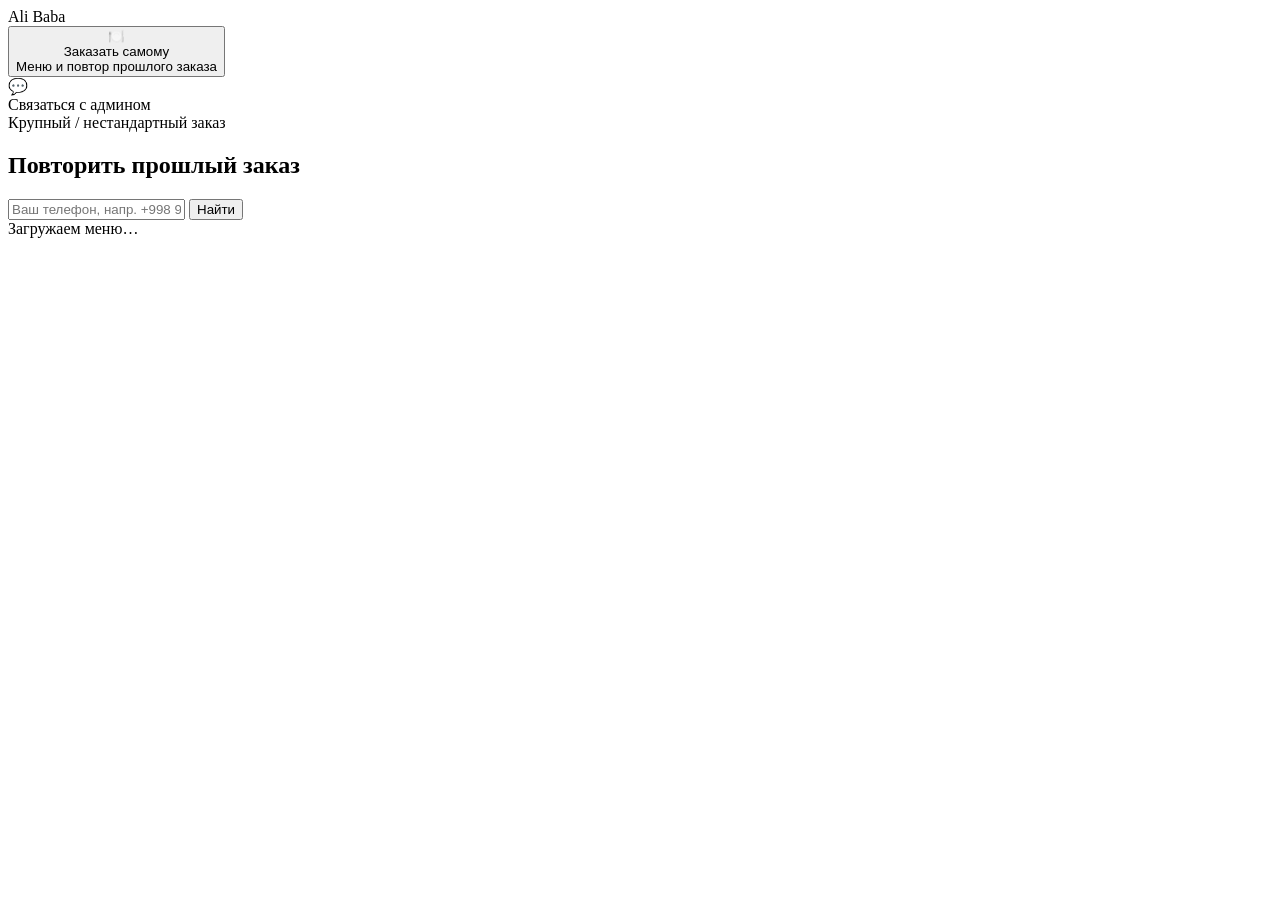
==== app/index.html @ edb04403 "direct-order app (утверждённая версия)" ====
<!doctype html>
<html lang="ru">
<head>
  <meta charset="utf-8" />
  <meta name="viewport" content="width=device-width, initial-scale=1, viewport-fit=cover" />
  <meta name="theme-color" content="#c8102e" />
  <title>Ali Baba · Прямой заказ</title>
  <link rel="manifest" href="manifest.json" />
  <link rel="stylesheet" href="styles.css" />
</head>
<body>
  <header class="topbar">
    <div class="brand" id="brandName">Ali Baba</div>
    <div class="topbar-actions">
      <button class="link-btn" id="myOrdersBtn" hidden>Мои заказы</button>
      <button class="cart-btn" id="cartBtn" aria-label="Корзина" hidden>
        🛒 <span class="badge" id="cartCount">0</span>
      </button>
    </div>
  </header>

  <!-- ═══ Экран магазина ═══ -->
  <main class="wrap" id="shopView">
    <section class="doors">
      <button class="door door-primary" id="doorSelf">
        <div class="door-emoji">🍽️</div>
        <div class="door-title">Заказать самому</div>
        <div class="door-sub">Меню и повтор прошлого заказа</div>
      </button>
      <a class="door door-secondary" id="doorAdmin" target="_blank" rel="noopener">
        <div class="door-emoji">💬</div>
        <div class="door-title">Связаться с админом</div>
        <div class="door-sub">Крупный / нестандартный заказ</div>
      </a>
    </section>

    <section class="card reorder" id="reorderCard">
      <h2>Повторить прошлый заказ</h2>
      <div class="row">
        <input id="reorderPhone" type="tel" inputmode="tel" placeholder="Ваш телефон, напр. +998 90 123 45 67" />
        <button class="btn" id="reorderBtn">Найти</button>
      </div>
      <div id="reorderResult" class="reorder-result"></div>
    </section>

    <!-- Поиск + категории -->
    <div class="menu-tools" id="menuTools" hidden>
      <input id="menuSearch" type="search" placeholder="🔎 Поиск по меню…" />
      <div class="chips" id="catChips"></div>
    </div>

    <section id="menu" class="menu" aria-live="polite">
      <div class="menu-loading">Загружаем меню…</div>
    </section>
  </main>

  <!-- ═══ Экран «Мои заказы» ═══ -->
  <main class="wrap" id="ordersView" hidden>
    <h2 class="view-title">Мои заказы</h2>
    <div class="row" style="margin-bottom:12px">
      <input id="ordersPhone" type="tel" inputmode="tel" placeholder="Телефон для поиска" />
      <button class="btn" id="ordersFindBtn">Показать</button>
    </div>
    <div id="ordersList"></div>
    <button class="btn btn-ghost" id="ordersBack">← В меню</button>
  </main>

  <!-- ═══ Экран статуса / подтверждения ═══ -->
  <main class="wrap status-wrap" id="statusView" hidden>
    <div class="status-card" id="statusCard"></div>
    <button class="btn btn-ghost" id="backToShop">← Вернуться в меню</button>
  </main>

  <!-- Липкая нижняя панель корзины -->
  <div class="cartbar" id="cartBar" hidden>
    <div class="cartbar-info">
      <span id="cartBarCount">0 позиций</span>
      <b id="cartBarTotal">0 сум</b>
    </div>
    <button class="btn" id="cartBarBtn">Оформить →</button>
  </div>

  <!-- Корзина / оформление -->
  <div class="sheet-backdrop" id="sheetBackdrop" hidden></div>
  <aside class="sheet" id="cartSheet" hidden aria-label="Корзина">
    <div class="sheet-head">
      <h2>Ваш заказ</h2>
      <button class="icon-btn" id="closeCart" aria-label="Закрыть">✕</button>
    </div>
    <div id="cartItems" class="cart-items"></div>

    <form id="checkoutForm" class="checkout" novalidate>
      <div class="seg">
        <label><input type="radio" name="segment" value="retail" checked /> Частное лицо</label>
        <label><input type="radio" name="segment" value="corp" /> Компания</label>
      </div>
      <input name="client_name" placeholder="Имя *" required autocomplete="name" />
      <input name="company" placeholder="Компания (для юрлиц)" autocomplete="organization" />
      <input name="phone" type="tel" inputmode="tel" placeholder="Телефон *" required autocomplete="tel" />

      <div class="ful">
        <label><input type="radio" name="fulfillment" value="delivery" checked /> 🛵 Доставка</label>
        <label><input type="radio" name="fulfillment" value="pickup" /> 🏃 Самовывоз</label>
      </div>

      <select name="delivery_zone" id="zoneSelect"></select>
      <select name="delivery_time" id="timeSlot"></select>
      <input name="address" id="addressField" placeholder="Адрес доставки" autocomplete="street-address" />
      <textarea name="note" placeholder="Комментарий к заказу" rows="2"></textarea>

      <!-- Итоги -->
      <div class="totals" id="totals"></div>
      <div class="min-warn" id="minWarn" hidden></div>

      <div class="pay">
        <label><input type="radio" name="payment_method" value="card" checked /> 💳 Картой онлайн</label>
        <label><input type="radio" name="payment_method" value="invoice" /> 🧾 Счёт / перечисление</label>
      </div>

      <button type="submit" class="btn btn-lg" id="submitBtn">Отправить заказ</button>
      <div id="formMsg" class="form-msg"></div>
    </form>
  </aside>

  <script src="config.js"></script>
  <script src="app.js"></script>
</body>
</html>
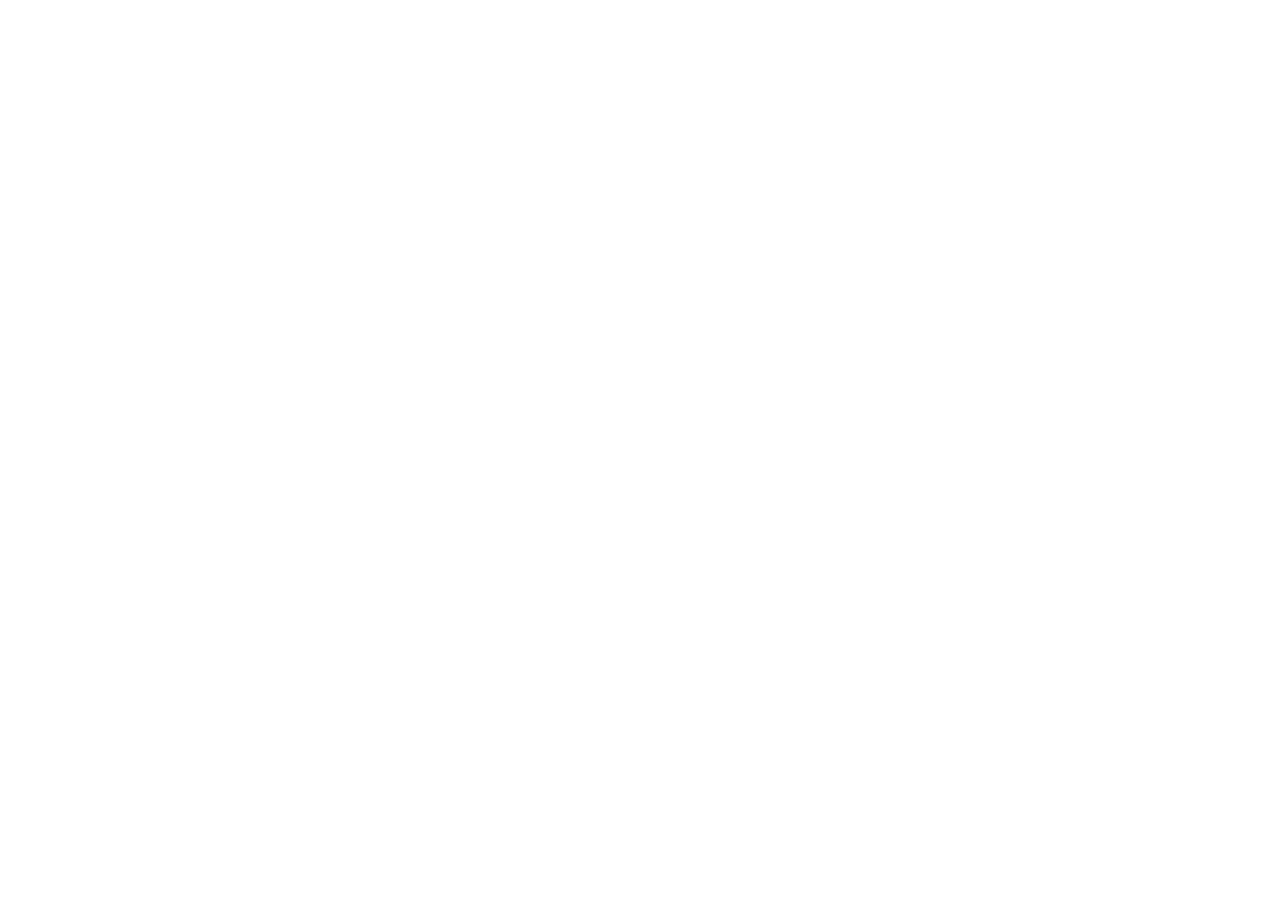
==== commit 2af9705f: "redirect: заказы → финальное приложение alibaba-homefood.pages.dev Co-Authored-By: Claude Fable 5 <n" ====
--- a/app/index.html
+++ b/app/index.html
@@ -1,128 +1 @@
-<!doctype html>
-<html lang="ru">
-<head>
-  <meta charset="utf-8" />
-  <meta name="viewport" content="width=device-width, initial-scale=1, viewport-fit=cover" />
-  <meta name="theme-color" content="#c8102e" />
-  <title>Ali Baba · Прямой заказ</title>
-  <link rel="manifest" href="manifest.json" />
-  <link rel="stylesheet" href="styles.css" />
-</head>
-<body>
-  <header class="topbar">
-    <div class="brand" id="brandName">Ali Baba</div>
-    <div class="topbar-actions">
-      <button class="link-btn" id="myOrdersBtn" hidden>Мои заказы</button>
-      <button class="cart-btn" id="cartBtn" aria-label="Корзина" hidden>
-        🛒 <span class="badge" id="cartCount">0</span>
-      </button>
-    </div>
-  </header>
-
-  <!-- ═══ Экран магазина ═══ -->
-  <main class="wrap" id="shopView">
-    <section class="doors">
-      <button class="door door-primary" id="doorSelf">
-        <div class="door-emoji">🍽️</div>
-        <div class="door-title">Заказать самому</div>
-        <div class="door-sub">Меню и повтор прошлого заказа</div>
-      </button>
-      <a class="door door-secondary" id="doorAdmin" target="_blank" rel="noopener">
-        <div class="door-emoji">💬</div>
-        <div class="door-title">Связаться с админом</div>
-        <div class="door-sub">Крупный / нестандартный заказ</div>
-      </a>
-    </section>
-
-    <section class="card reorder" id="reorderCard">
-      <h2>Повторить прошлый заказ</h2>
-      <div class="row">
-        <input id="reorderPhone" type="tel" inputmode="tel" placeholder="Ваш телефон, напр. +998 90 123 45 67" />
-        <button class="btn" id="reorderBtn">Найти</button>
-      </div>
-      <div id="reorderResult" class="reorder-result"></div>
-    </section>
-
-    <!-- Поиск + категории -->
-    <div class="menu-tools" id="menuTools" hidden>
-      <input id="menuSearch" type="search" placeholder="🔎 Поиск по меню…" />
-      <div class="chips" id="catChips"></div>
-    </div>
-
-    <section id="menu" class="menu" aria-live="polite">
-      <div class="menu-loading">Загружаем меню…</div>
-    </section>
-  </main>
-
-  <!-- ═══ Экран «Мои заказы» ═══ -->
-  <main class="wrap" id="ordersView" hidden>
-    <h2 class="view-title">Мои заказы</h2>
-    <div class="row" style="margin-bottom:12px">
-      <input id="ordersPhone" type="tel" inputmode="tel" placeholder="Телефон для поиска" />
-      <button class="btn" id="ordersFindBtn">Показать</button>
-    </div>
-    <div id="ordersList"></div>
-    <button class="btn btn-ghost" id="ordersBack">← В меню</button>
-  </main>
-
-  <!-- ═══ Экран статуса / подтверждения ═══ -->
-  <main class="wrap status-wrap" id="statusView" hidden>
-    <div class="status-card" id="statusCard"></div>
-    <button class="btn btn-ghost" id="backToShop">← Вернуться в меню</button>
-  </main>
-
-  <!-- Липкая нижняя панель корзины -->
-  <div class="cartbar" id="cartBar" hidden>
-    <div class="cartbar-info">
-      <span id="cartBarCount">0 позиций</span>
-      <b id="cartBarTotal">0 сум</b>
-    </div>
-    <button class="btn" id="cartBarBtn">Оформить →</button>
-  </div>
-
-  <!-- Корзина / оформление -->
-  <div class="sheet-backdrop" id="sheetBackdrop" hidden></div>
-  <aside class="sheet" id="cartSheet" hidden aria-label="Корзина">
-    <div class="sheet-head">
-      <h2>Ваш заказ</h2>
-      <button class="icon-btn" id="closeCart" aria-label="Закрыть">✕</button>
-    </div>
-    <div id="cartItems" class="cart-items"></div>
-
-    <form id="checkoutForm" class="checkout" novalidate>
-      <div class="seg">
-        <label><input type="radio" name="segment" value="retail" checked /> Частное лицо</label>
-        <label><input type="radio" name="segment" value="corp" /> Компания</label>
-      </div>
-      <input name="client_name" placeholder="Имя *" required autocomplete="name" />
-      <input name="company" placeholder="Компания (для юрлиц)" autocomplete="organization" />
-      <input name="phone" type="tel" inputmode="tel" placeholder="Телефон *" required autocomplete="tel" />
-
-      <div class="ful">
-        <label><input type="radio" name="fulfillment" value="delivery" checked /> 🛵 Доставка</label>
-        <label><input type="radio" name="fulfillment" value="pickup" /> 🏃 Самовывоз</label>
-      </div>
-
-      <select name="delivery_zone" id="zoneSelect"></select>
-      <select name="delivery_time" id="timeSlot"></select>
-      <input name="address" id="addressField" placeholder="Адрес доставки" autocomplete="street-address" />
-      <textarea name="note" placeholder="Комментарий к заказу" rows="2"></textarea>
-
-      <!-- Итоги -->
-      <div class="totals" id="totals"></div>
-      <div class="min-warn" id="minWarn" hidden></div>
-
-      <div class="pay">
-        <label><input type="radio" name="payment_method" value="card" checked /> 💳 Картой онлайн</label>
-        <label><input type="radio" name="payment_method" value="invoice" /> 🧾 Счёт / перечисление</label>
-      </div>
-
-      <button type="submit" class="btn btn-lg" id="submitBtn">Отправить заказ</button>
-      <div id="formMsg" class="form-msg"></div>
-    </form>
-  </aside>
-
-  <script src="config.js"></script>
-  <script src="app.js"></script>
-</body>
-</html>
+<!DOCTYPE html><html><head><meta charset="utf-8"><meta http-equiv="refresh" content="0;url=https://alibaba-homefood.pages.dev/"><title>Ali Baba HOME FOOD</title></head><body><a href="https://alibaba-homefood.pages.dev/">Перейти к заказу…</a><script>location.replace("https://alibaba-homefood.pages.dev/");</script></body></html>
